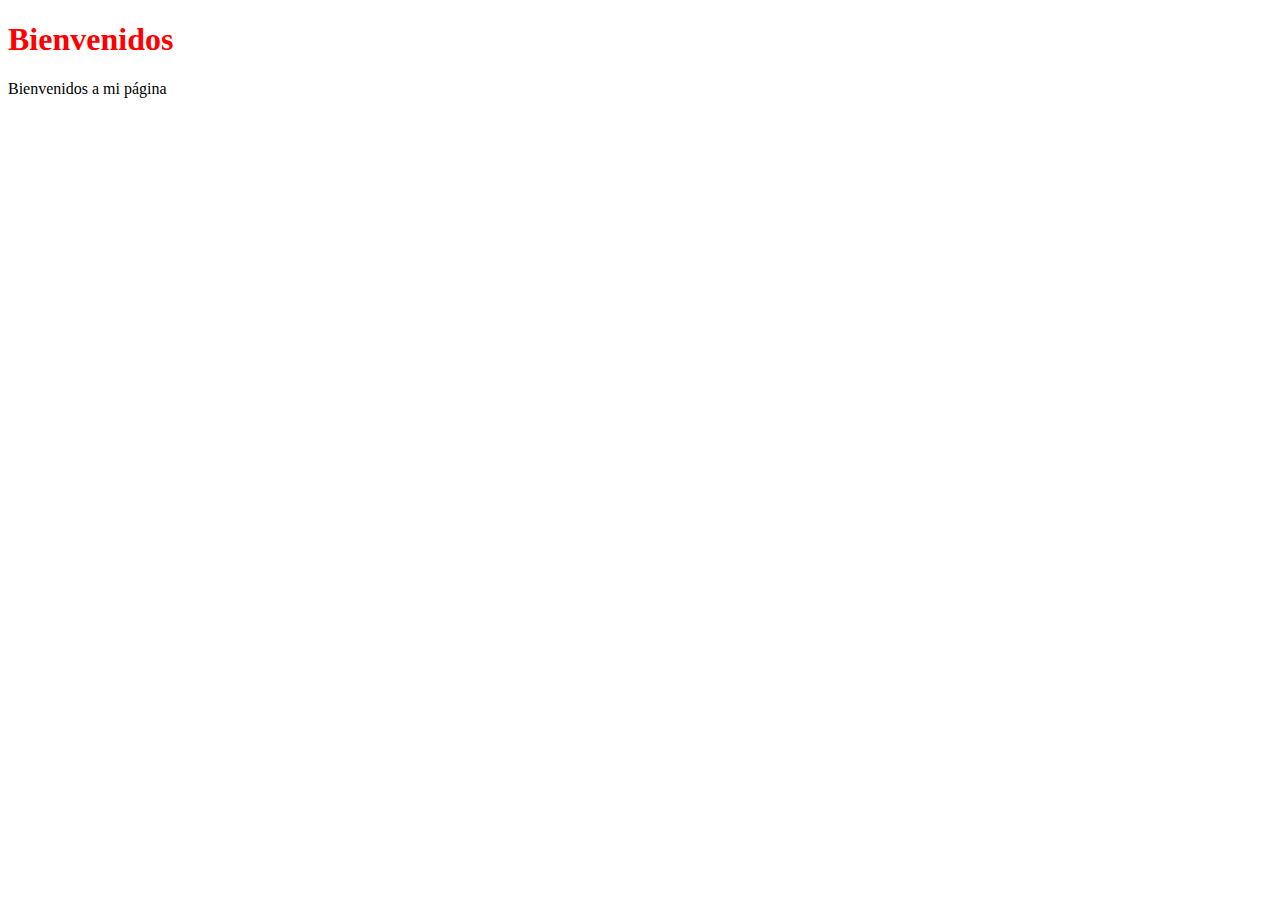
==== index.html @ 327ef05b "Acomodo de carpetas" ====
<!DOCTYPE html>
<html lang="en">
<head>
    <meta charset="UTF-8">
    <meta name="viewport" content="width=device-width, initial-scale=1.0">
    <title>Document</title>
    <link rel="stylesheet" href="css/style.css" />
 </head>
 <body>
    <h1>Bienvenidos</h1>
    <p>Bienvenidos a mi página</p>
 </body>
</html>
---- css/style.css ----
h1 {
  color: red;
}
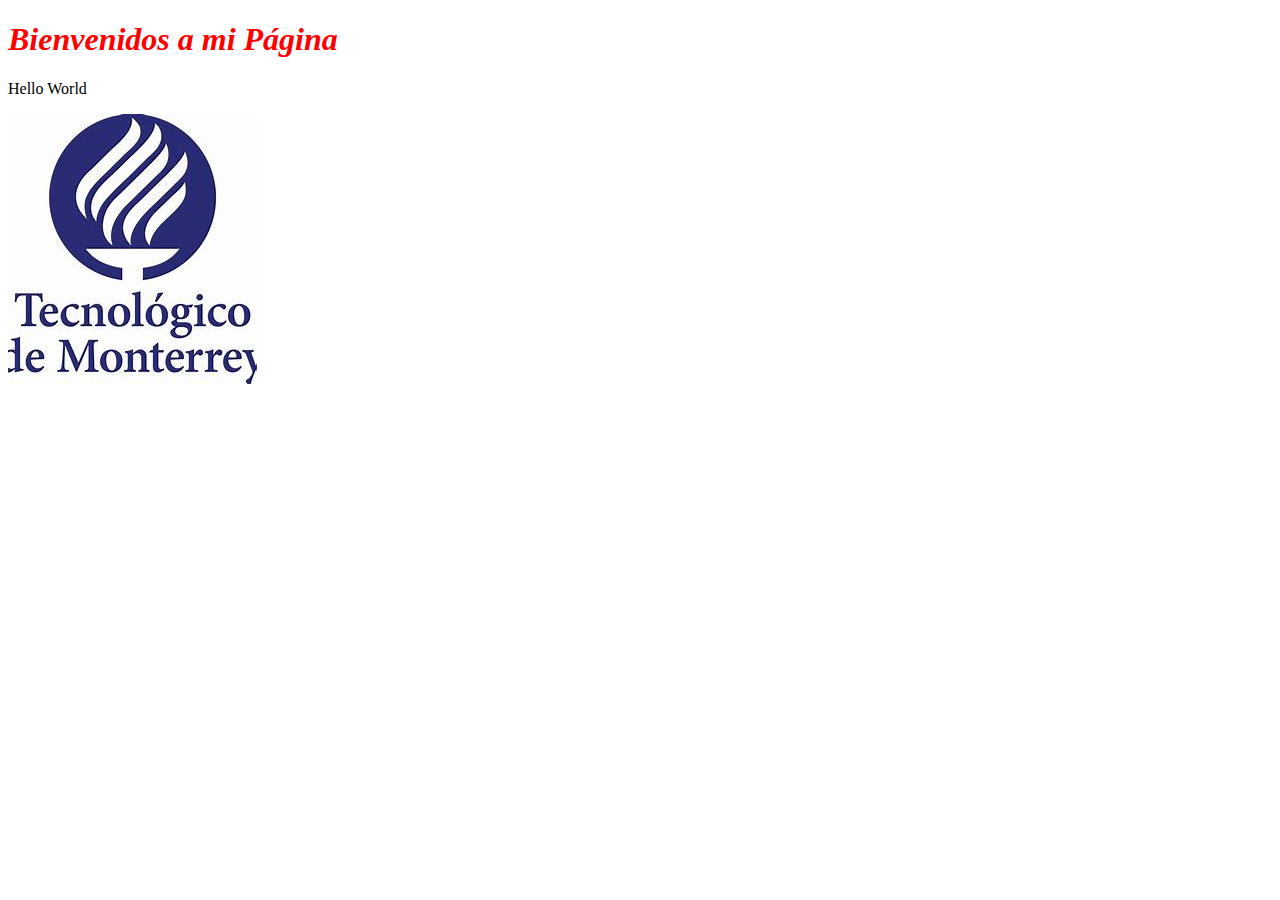
==== commit 784ac24e: "creación del archivo CV2" ====
--- a/index.html
+++ b/index.html
@@ -1,13 +1,18 @@
 <!DOCTYPE html>
 <html lang="en">
-<head>
-    <meta charset="UTF-8">
-    <meta name="viewport" content="width=device-width, initial-scale=1.0">
+ <head>
+    <meta charset="UTF-8" />
+    <meta name="viewport" content="width=device-width, initial-scale=1.0" />
     <title>Document</title>
     <link rel="stylesheet" href="css/style.css" />
  </head>
  <body>
-    <h1>Bienvenidos</h1>
-    <p>Bienvenidos a mi página</p>
+    <div id="Contenedor">
+      <h1>Bienvenidos a mi Página</h1>
+
+      <p>Hello World</p>
+    </div>
+
+    <img src="logotec.jpeg" />
  </body>
-</html>
+</html>--- a/css/style.css
+++ b/css/style.css
@@ -1,3 +1,20 @@
 h1 {
   color: red;
-}+  font-style: oblique;
+}
+h2{
+  color: blue;
+  font-weight: 100;
+}
+h3{
+  color: yellow;
+  margin-right: 30%;
+}
+h4{
+  color: orange;
+  font-style: unset;
+}
+h5{
+  color: green;
+  font-weight: 400;
+}
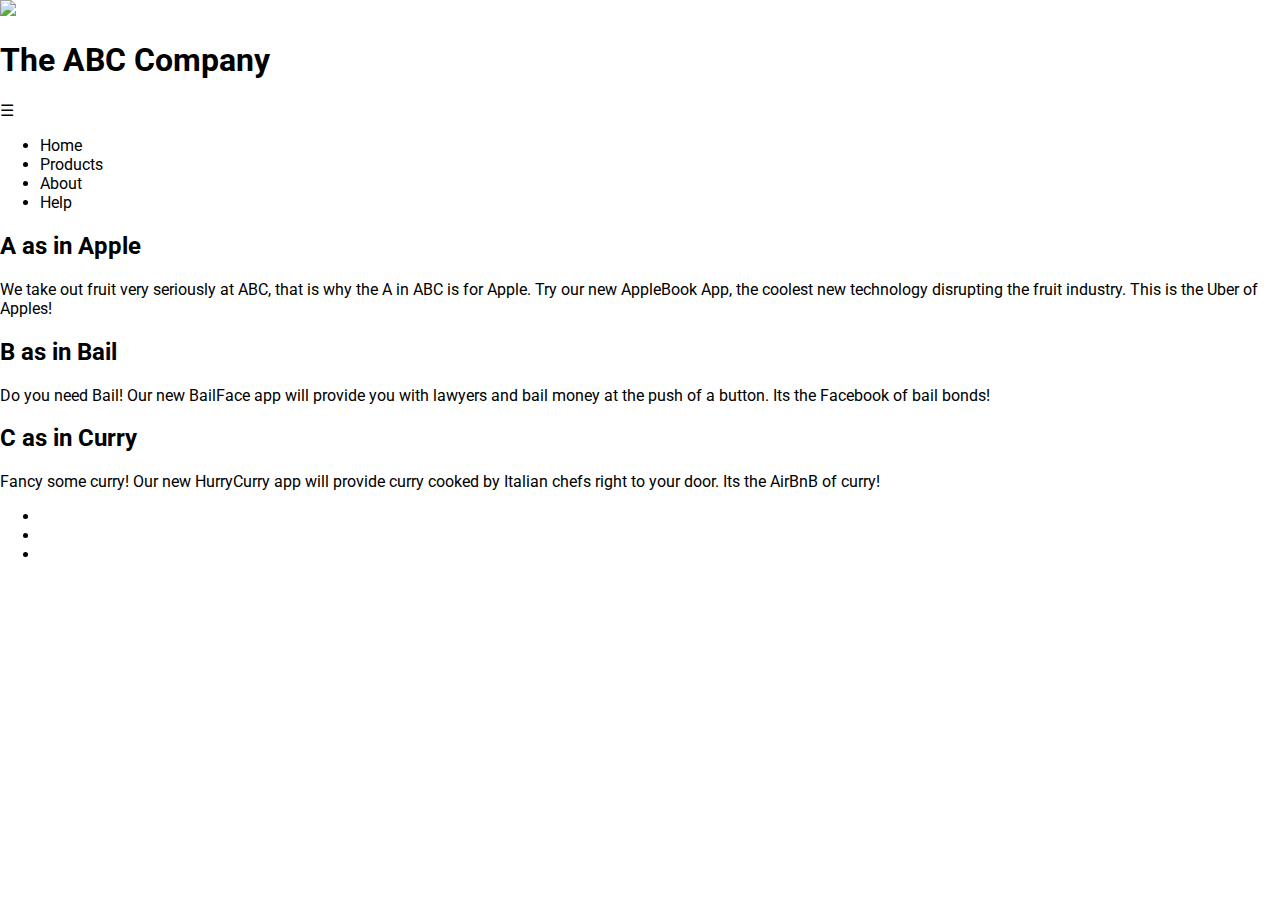
==== commit 74b75c2c: "actualización" ====
--- a/index.html
+++ b/index.html
@@ -1,18 +1,65 @@
 <!DOCTYPE html>
 <html lang="en">
- <head>
-    <meta charset="UTF-8" />
-    <meta name="viewport" content="width=device-width, initial-scale=1.0" />
-    <title>Document</title>
-    <link rel="stylesheet" href="css/style.css" />
- </head>
- <body>
-    <div id="Contenedor">
-      <h1>Bienvenidos a mi Página</h1>
+<head>
+	<title>Parcel Sandbox</title>
+	<meta charset="UTF-8" />
+	<meta name="viewport" content="width=device-width, initial-scale=1">
+	<link href="https://fonts.googleapis.com/css?family=Roboto" rel="stylesheet">
+	<link rel="stylesheet" href="https://use.fontawesome.com/releases/v5.4.1/css/all.css" integrity="sha384-5sAR7xN1Nv6T6+dT2mhtzEpVJvfS3NScPQTrOxhwjIuvcA67KV2R5Jz6kr4abQsz"
+	 crossorigin="anonymous">
+	<link rel="stylesheet" href="./css/index.css" />
+</head>
+<body>
+  <header>
+		<div class="logo"><img src="https://uploads.codesandbox.io/uploads/user/6eb75550-4d51-47fd-8ec1-d216b5da5e5c/M4sq-logo.jpeg"/></div>
+		<h1>The ABC Company</h1>
+	</header>
+	<nav class="navbar">
+		<div class="hamburger">&#9776;</div>
+		<ul class="menu">
+			<li>Home</li>
+			<li>Products</li>
+			<li>About</li>
+			<li>Help</li>
+		</ul>
+	</nav>
+	<main>
+    <section class="product">
+		 <i class="fas fa-apple-alt fa-5x"></i>
+			<h2>A as in Apple</h2>
+			<p>
+				We take out fruit very seriously at ABC, that is why
+       the A in ABC is for Apple. Try our new AppleBook App,
+			 the coolest new technology disrupting the fruit industry.
 
-      <p>Hello World</p>
-    </div>
+			This is the Uber of Apples! 
+			</p>
+		</section>
+		<section class="product">
+			<i class="fas fa-money-bill-wave fa-5x"></i>
+			<h2>B as in Bail</h2>
+			<p>
+				Do you need Bail! Our new BailFace app will provide you
+				with lawyers and bail money at the push of a button. Its the 
+				Facebook of bail bonds!
+			</p>
+		</section>
+		<section class="product">
+			<i class="fas fa-utensils fa-5x"></i>
+			<h2>C as in Curry</h2>
 
-    <img src="logotec.jpeg" />
- </body>
+			<p>
+				Fancy some curry! Our new HurryCurry app will provide curry
+				cooked by Italian chefs right to your door. Its the AirBnB of curry!
+			</p>
+		</section>
+	</main>
+  <footer>
+		<ul class="social">
+			<li class="social_icon"><i class="fab fa-twitter"></i></li>
+			<li class="social_icon"><i class="fab fa-facebook"></i></li>
+			<li class="social_icon"><i class="fab fa-instagram"></i></li>
+		</ul>
+	</footer>
+</body>
 </html>--- a/css/index.css
+++ b/css/index.css
@@ -0,0 +1,14 @@
+* {
+  box-sizing: border-box;
+}
+
+body {
+  font-family: "Roboto", sans-serif;
+  margin: 0;
+  padding: 0;
+}
+
+.logo > img {
+  width: 50px;
+}
+
